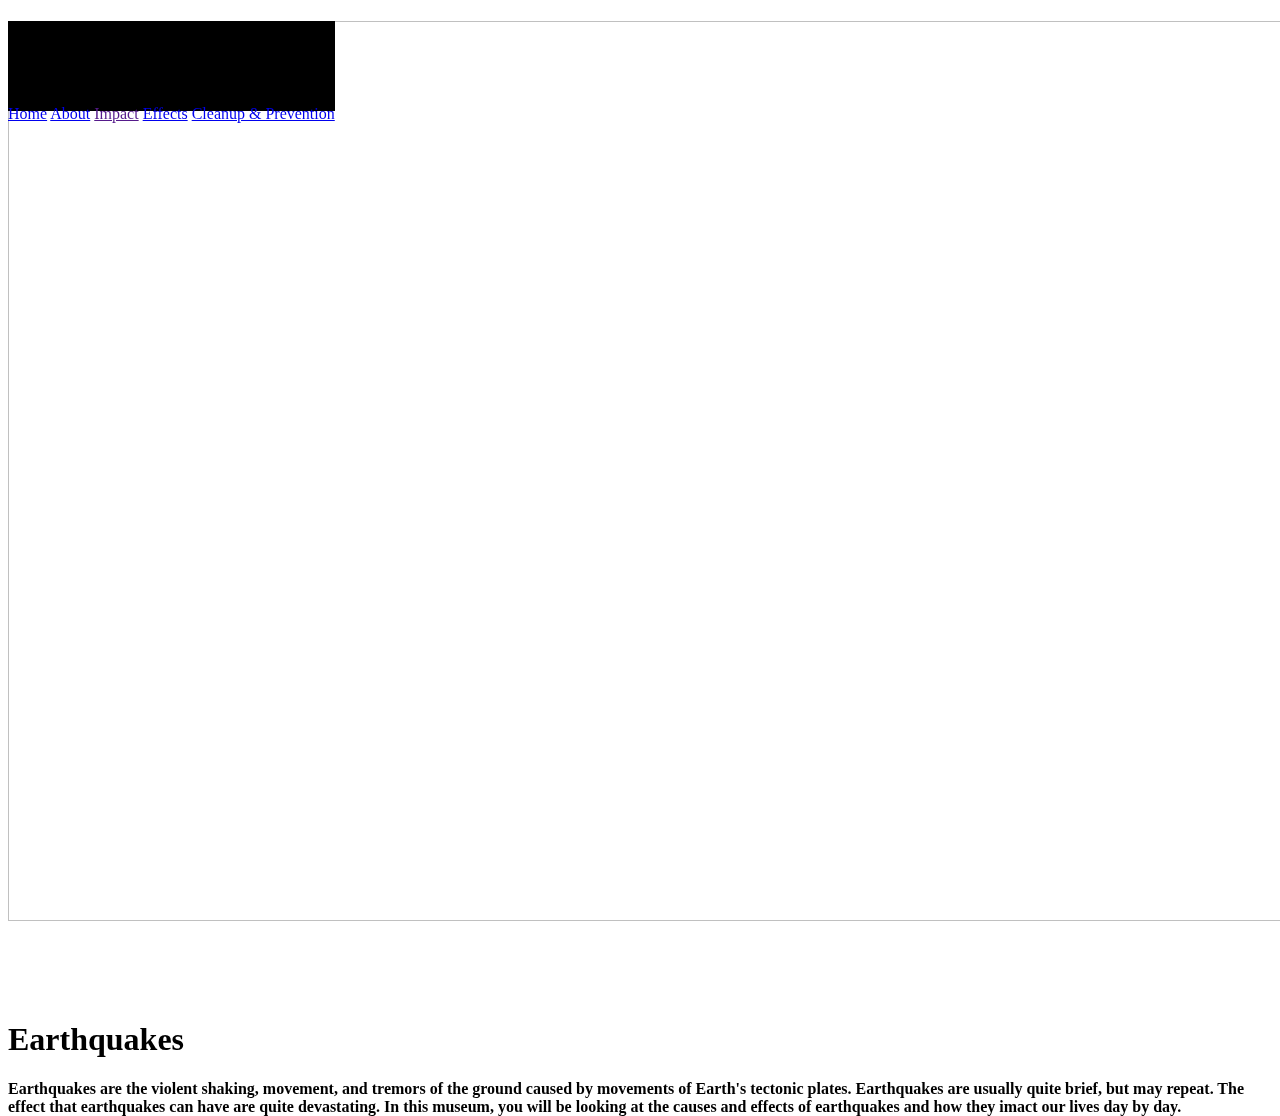
==== index.html @ fa3ee1a7 "d" ====
<!DOCTYPE html>
<html ng-app="myApp" layout="column">
<head>
	<script src="https://ajax.googleapis.com/ajax/libs/angularjs/1.5.8/angular.min.js"></script>
	<script src="https://ajax.googleapis.com/ajax/libs/angularjs/1.5.8/angular-animate.min.js"></script>
	<script src="https://ajax.googleapis.com/ajax/libs/angularjs/1.5.8/angular-aria.min.js"></script>
	<script src="https://ajax.googleapis.com/ajax/libs/angular_material/1.1.0-rc2/angular-material.min.js"></script>
	<script src="myStuff.js"></script>
	<script src="//cdnjs.cloudflare.com/ajax/libs/angular-material-icons/0.7.1/angular-material-icons.min.js"></script> 

<script src="jk-carousel.min.js"></script>

	<link href="jk-carousel.min.css" rel="stylesheet" type="text/css" />
	<link href="https://fonts.googleapis.com/icon?family=Material+Icons"
      rel="stylesheet"/>
	  <link href="https://ajax.googleapis.com/ajax/libs/angular_material/1.1.1/angular-material.min.css" rel="stylesheet">
	  <link href="style4.css" rel="stylesheet"/>
</head>
<body >
<md-toolbar id="dead" class="md-whiteframe-4dp" layout="row">
<h1 class="title">
<span>Earthquake Museum</span>
</h1>
<div class="md-toolbar-tools">

<span flex></span>
<md-button><a href="index.html">Home</a></md-button>
<md-button><a href="about.html">About</a></md-button>
<md-button><a href="">Impact</a></md-button>
<md-button><a href="effects.html">Effects</a></md-button>
<md-button><a href="assessment.html">Cleanup & Prevention</a></md-button>
</div>
</md-toolbar>

<div id="landingContainer">
	<img id="background" src="http://111wallpapers.com/wp-content/uploads/2016/09/Big-Earthquake-Wallpapers.jpg">
</div>

<md-card id="content" class="md-whiteframe-4dp" ng-controller="myController">
<div id="supercontent">
<h1>Earthquakes</h1>
<h4>Earthquakes are the violent shaking, movement, and tremors of the ground caused by movements of Earth's tectonic plates. Earthquakes are usually quite brief, but may repeat. The effect that earthquakes can have are quite devastating. In this museum, you will be looking at the causes and effects of earthquakes and how they imact our lives day by day.</h4>
</div>
</md-card>




</body>
</html>
---- style4.css ----
#content{
	height: 25%;
	width: 35%;
}
#landingContainer img{
	width: 100%;
	height: 100%;
	position:fixed;
}
#content{
	width:100%;
	height: 1000px;
	position:relative;
	top:1000px;
	margin: 0px;
}

#dead {
	position: fixed;
	z-index: 10;
	background-color: black;
	height: 90px;
}
#buttons {
	float: right;
}
.title {
	float: left;
	margin-top: 25px;
	display: inline;
	white-space: nowrap;
}
#content img{
	height: 100px;
	width: 100px;
}
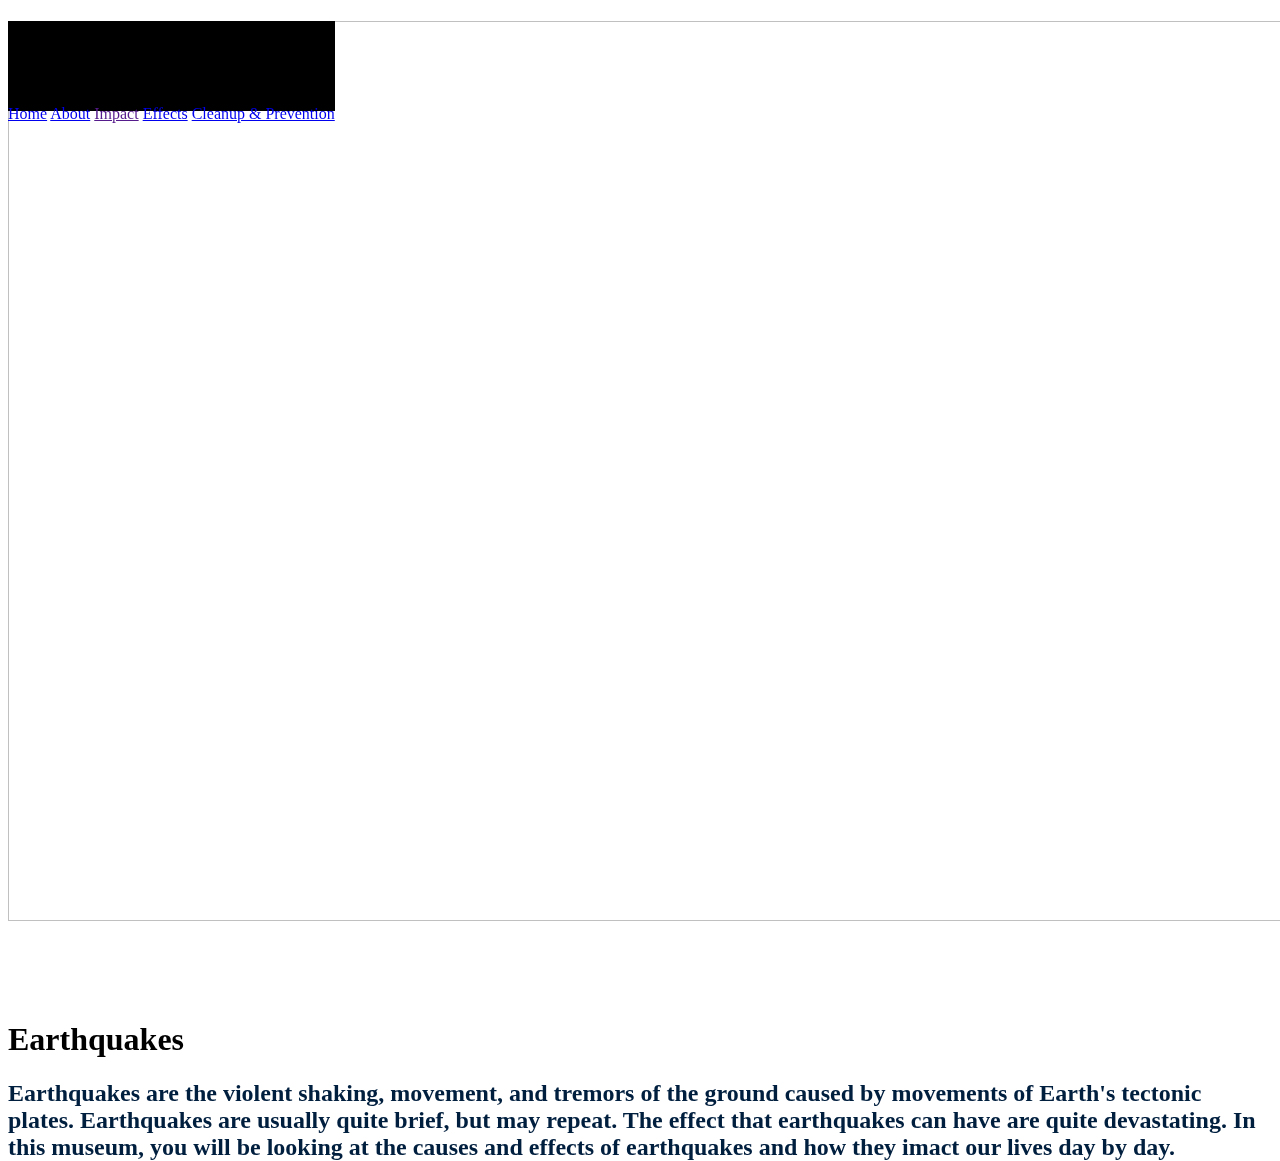
==== commit 76f77ad0: "f" ====
--- a/index.html
+++ b/index.html
@@ -39,7 +39,7 @@
 <md-card id="content" class="md-whiteframe-4dp" ng-controller="myController">
 <div id="supercontent">
 <h1>Earthquakes</h1>
-<h4>Earthquakes are the violent shaking, movement, and tremors of the ground caused by movements of Earth's tectonic plates. Earthquakes are usually quite brief, but may repeat. The effect that earthquakes can have are quite devastating. In this museum, you will be looking at the causes and effects of earthquakes and how they imact our lives day by day.</h4>
+<h2 style="color: #001f3f;">Earthquakes are the violent shaking, movement, and tremors of the ground caused by movements of Earth's tectonic plates. Earthquakes are usually quite brief, but may repeat. The effect that earthquakes can have are quite devastating. In this museum, you will be looking at the causes and effects of earthquakes and how they imact our lives day by day.</h2>
 </div>
 </md-card>
 
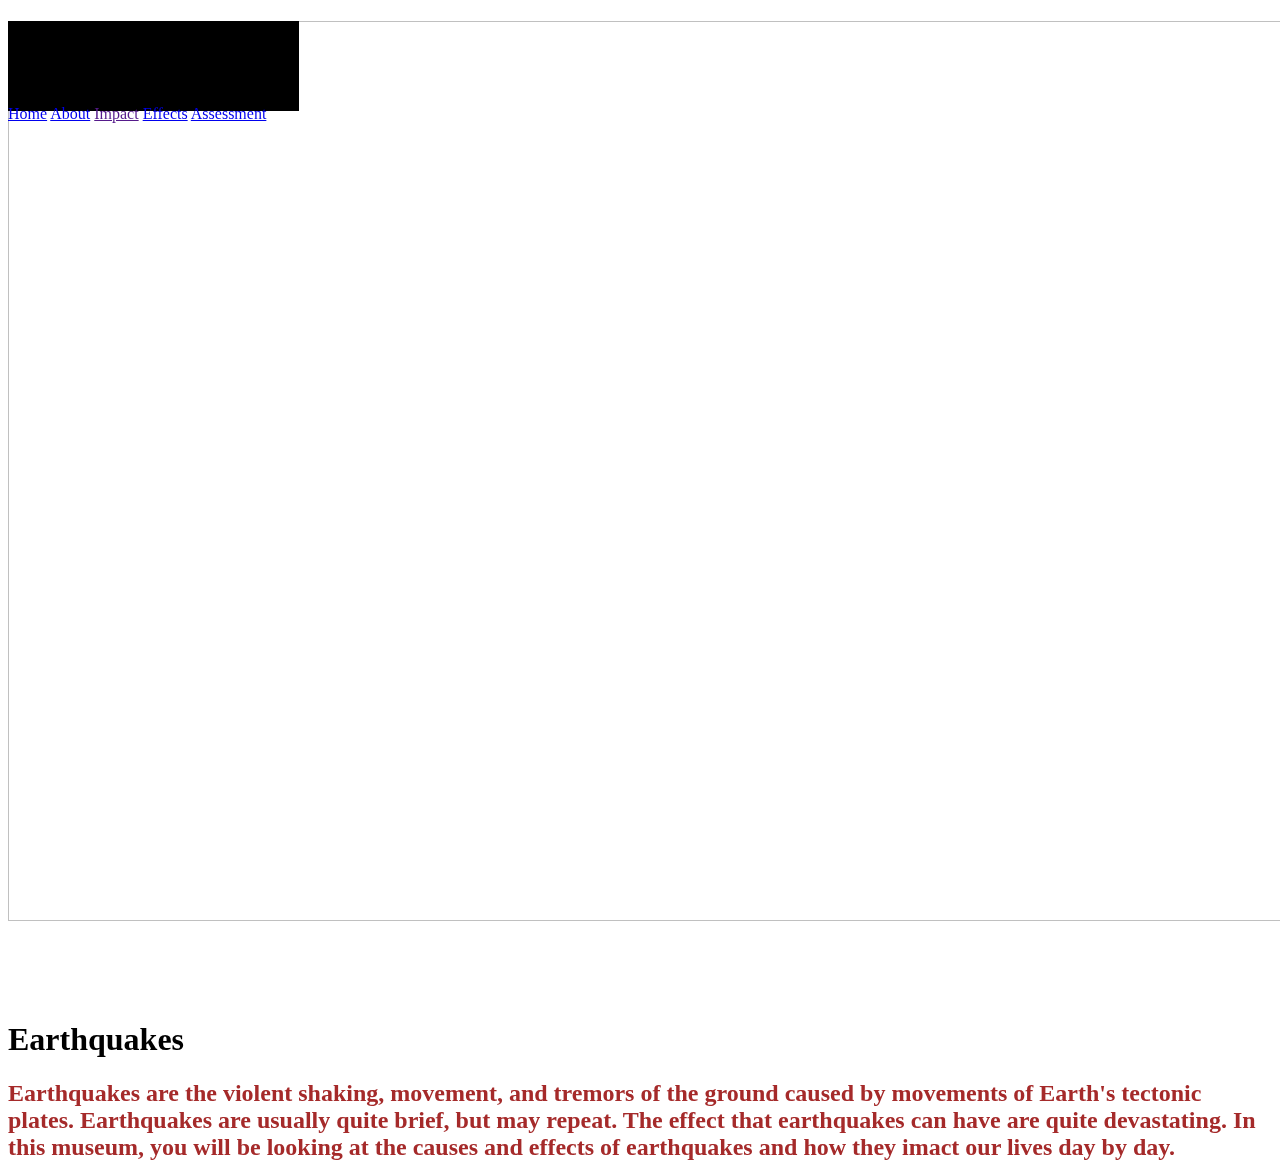
==== commit c9c9ace8: "d" ====
--- a/index.html
+++ b/index.html
@@ -28,18 +28,18 @@
 <md-button><a href="about.html">About</a></md-button>
 <md-button><a href="">Impact</a></md-button>
 <md-button><a href="effects.html">Effects</a></md-button>
-<md-button><a href="assessment.html">Cleanup & Prevention</a></md-button>
+<md-button><a href="assessment.html">Assessment</a></md-button>
 </div>
 </md-toolbar>
 
 <div id="landingContainer">
-	<img id="background" src="http://111wallpapers.com/wp-content/uploads/2016/09/Big-Earthquake-Wallpapers.jpg">
+	<img id="background" src="earthquake.jpg">
 </div>
 
 <md-card id="content" class="md-whiteframe-4dp" ng-controller="myController">
 <div id="supercontent">
 <h1>Earthquakes</h1>
-<h2 style="color: #001f3f;">Earthquakes are the violent shaking, movement, and tremors of the ground caused by movements of Earth's tectonic plates. Earthquakes are usually quite brief, but may repeat. The effect that earthquakes can have are quite devastating. In this museum, you will be looking at the causes and effects of earthquakes and how they imact our lives day by day.</h2>
+<h2 style="color: brown;">Earthquakes are the violent shaking, movement, and tremors of the ground caused by movements of Earth's tectonic plates. Earthquakes are usually quite brief, but may repeat. The effect that earthquakes can have are quite devastating. In this museum, you will be looking at the causes and effects of earthquakes and how they imact our lives day by day.</h2>
 </div>
 </md-card>
 
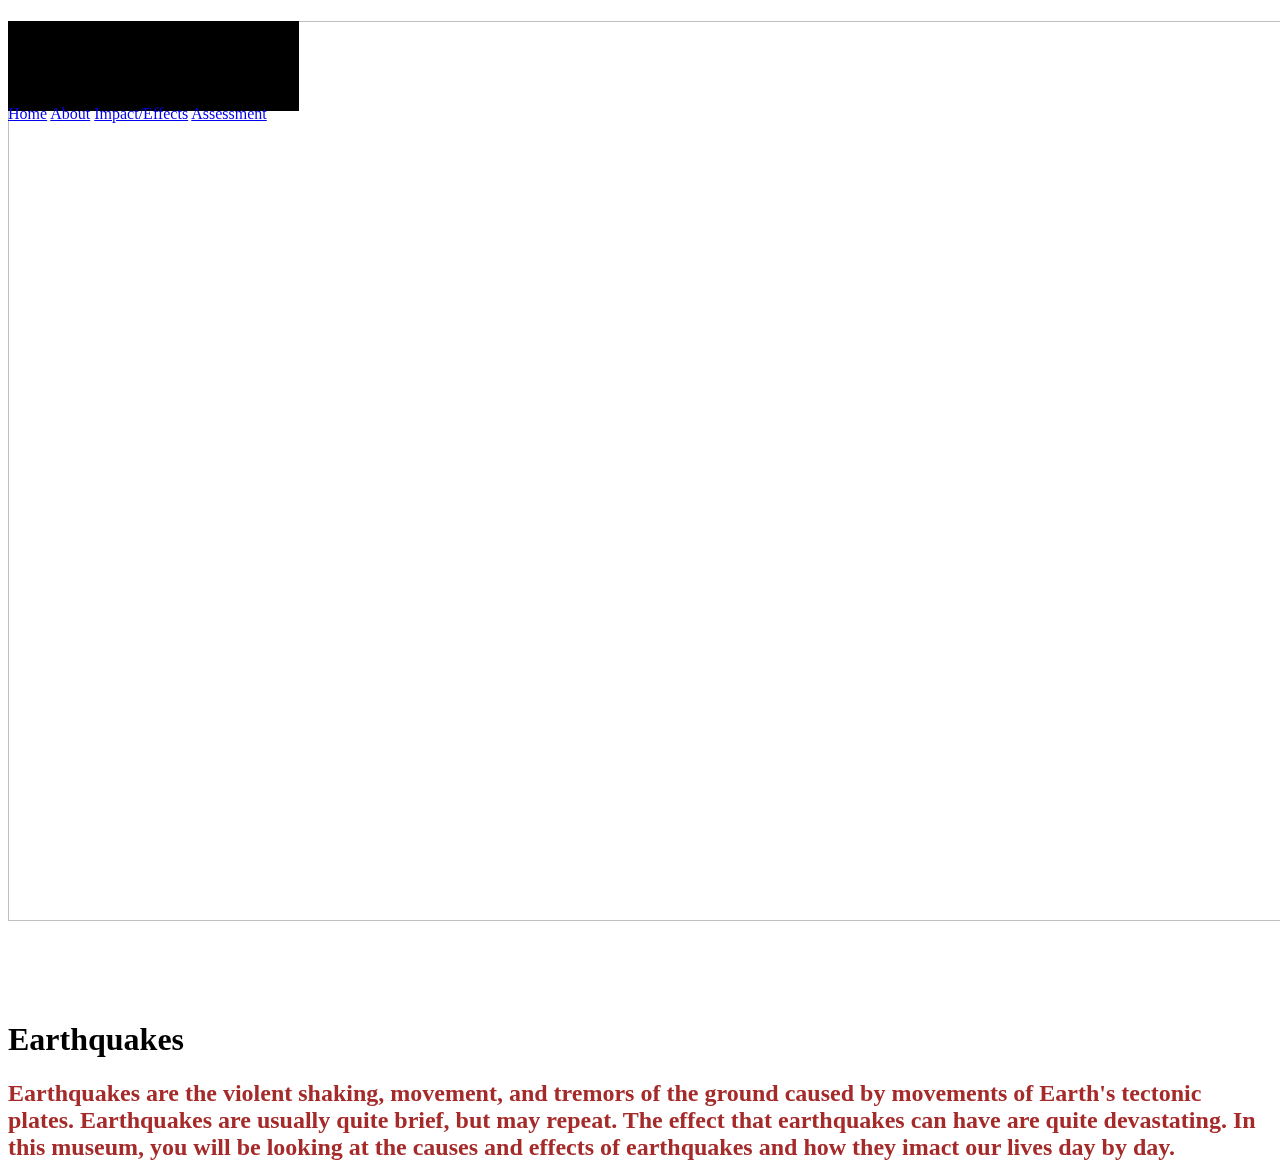
==== commit dab620b4: "Merge branch 'master' of https://github.com/MichaelSu777/earthquake-museum.github.io" ====
--- a/index.html
+++ b/index.html
@@ -26,8 +26,7 @@
 <span flex></span>
 <md-button><a href="index.html">Home</a></md-button>
 <md-button><a href="about.html">About</a></md-button>
-<md-button><a href="">Impact</a></md-button>
-<md-button><a href="effects.html">Effects</a></md-button>
+<md-button><a href="effects.html">Impact/Effects</a></md-button>
 <md-button><a href="assessment.html">Assessment</a></md-button>
 </div>
 </md-toolbar>
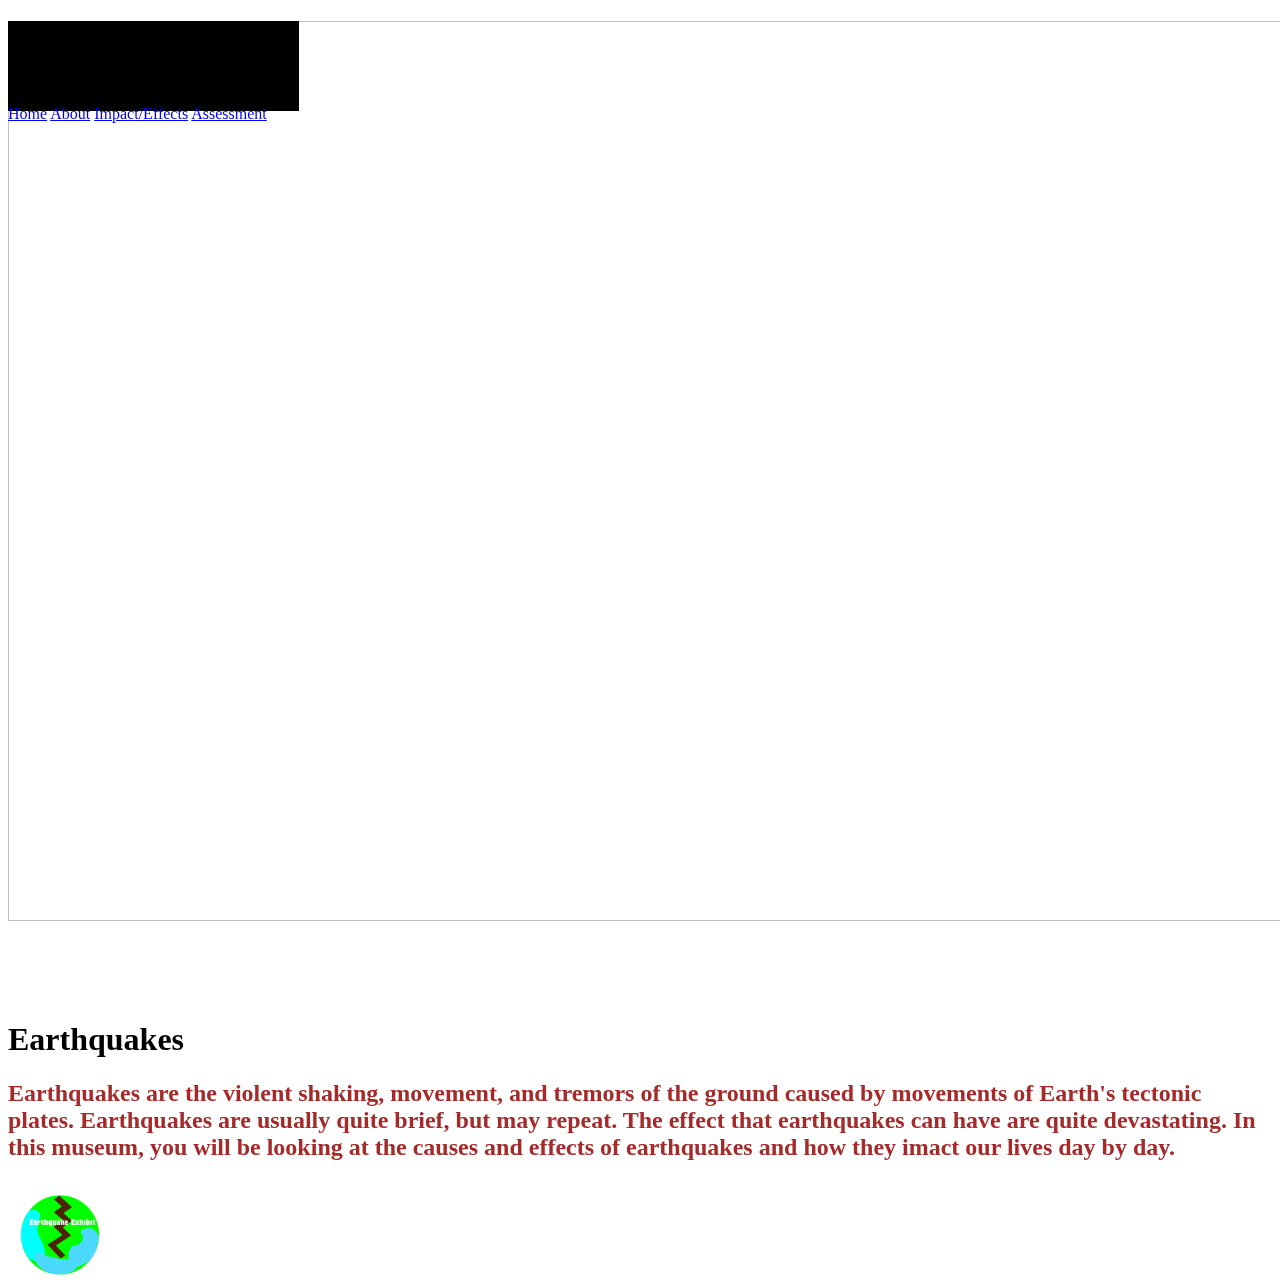
==== commit c780ad72: "Update index.html" ====
--- a/index.html
+++ b/index.html
@@ -39,6 +39,7 @@
 <div id="supercontent">
 <h1>Earthquakes</h1>
 <h2 style="color: brown;">Earthquakes are the violent shaking, movement, and tremors of the ground caused by movements of Earth's tectonic plates. Earthquakes are usually quite brief, but may repeat. The effect that earthquakes can have are quite devastating. In this museum, you will be looking at the causes and effects of earthquakes and how they imact our lives day by day.</h2>
+<img src="logo.jpg" />
 </div>
 </md-card>
 
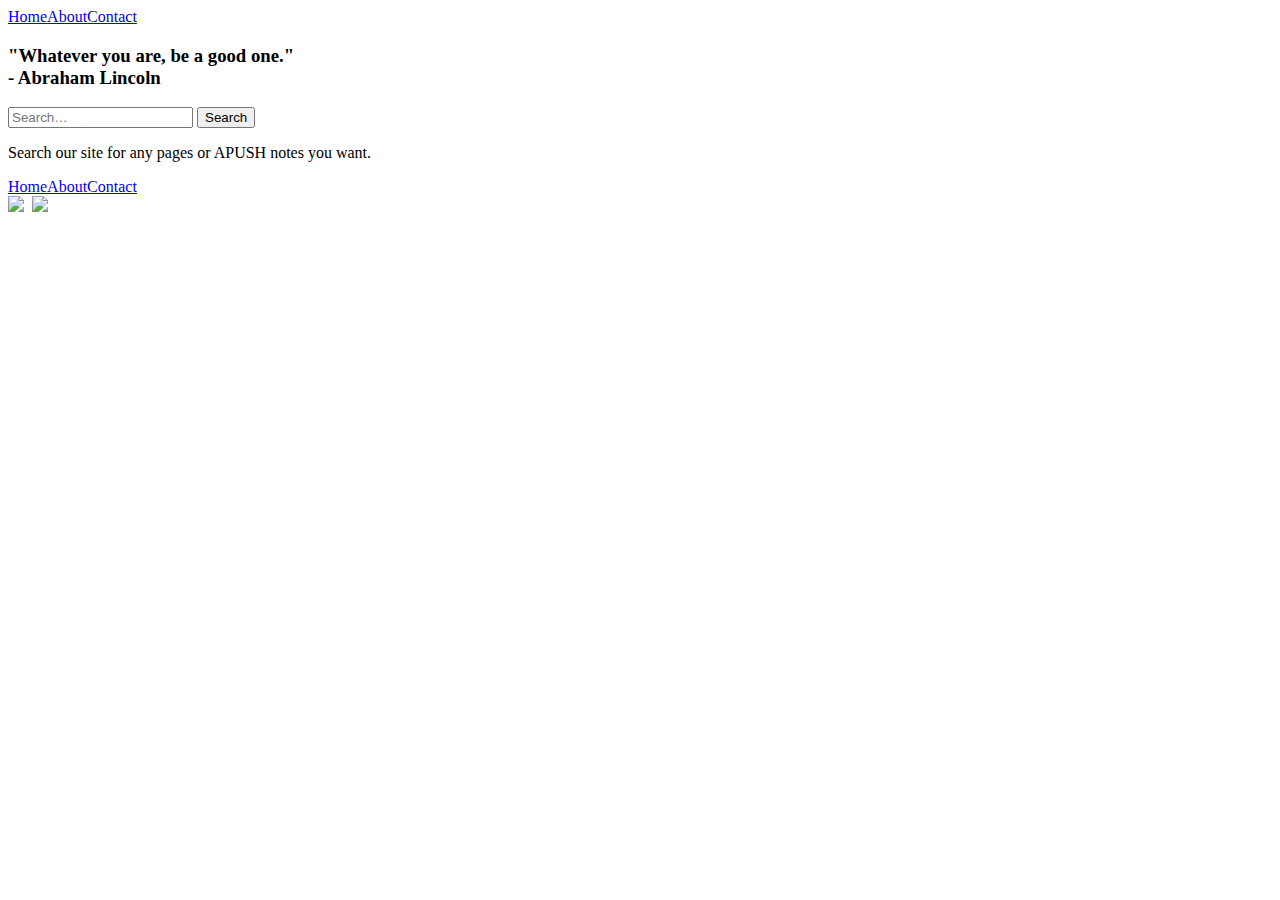
==== commit d1a0cb53: "Update index.html" ====
--- a/index.html
+++ b/index.html
@@ -1,50 +1,73 @@
 <!DOCTYPE html>
-<html ng-app="myApp" layout="column">
+<!-- saved from url=(0030)http://blog-b259e9.webflow.io/ -->
+<html data-wf-domain="blog-b259e9.webflow.io" data-wf-page="5a2f159493744200018668c3" data-wf-site="5a2f159493744200018668c2" data-wf-status="1" class="w-mod-js w-mod-touch wf-roboto-n4-active wf-roboto-n5-active wf-roboto-i7-active wf-active">
+
 <head>
-	<script src="https://ajax.googleapis.com/ajax/libs/angularjs/1.5.8/angular.min.js"></script>
-	<script src="https://ajax.googleapis.com/ajax/libs/angularjs/1.5.8/angular-animate.min.js"></script>
-	<script src="https://ajax.googleapis.com/ajax/libs/angularjs/1.5.8/angular-aria.min.js"></script>
-	<script src="https://ajax.googleapis.com/ajax/libs/angular_material/1.1.0-rc2/angular-material.min.js"></script>
-	<script src="myStuff.js"></script>
-	<script src="//cdnjs.cloudflare.com/ajax/libs/angular-material-icons/0.7.1/angular-material-icons.min.js"></script> 
+    <meta http-equiv="Content-Type" content="text/html; charset=UTF-8">
+    <title>Apush and AP notes</title>
+    <meta content="width=device-width, initial-scale=1" name="viewport">
+    <meta content="Webflow" name="generator">
+    <link href="./blog_files/blog-b259e9.webflow.b8ab66304.css" rel="stylesheet" type="text/css">
+    <script src="./blog_files/webfont.js.download" type="text/javascript"></script>
+    <link rel="stylesheet" href="./blog_files/css">
+    <script type="text/javascript">
+        WebFont.load({
+            google: {
+                families: ["Roboto:regular,500,700italic"]
+            }
+        });
+    </script>
+    <!--[if lt IE 9]><script src="https://cdnjs.cloudflare.com/ajax/libs/html5shiv/3.7.3/html5shiv.min.js" type="text/javascript"></script><![endif]-->
+    <script type="text/javascript">
+        ! function(o, c) {
+            var n = c.documentElement,
+                t = " w-mod-";
+            n.className += t + "js", ("ontouchstart" in o || o.DocumentTouch && c instanceof DocumentTouch) && (n.className += t + "touch")
+        }(window, document);
+    </script>
+    <link href="https://daks2k3a4ib2z.cloudfront.net/img/favicon.ico" rel="shortcut icon" type="image/x-icon">
+    <link href="https://daks2k3a4ib2z.cloudfront.net/img/webclip.png" rel="apple-touch-icon">
+</head>
 
-<script src="jk-carousel.min.js"></script>
+<body class="body">
+    <div class="flx-parent">
+        <div data-collapse="medium" data-animation="default" data-duration="400" class="nav w-nav">
+            <div class="w-container">
+                <a href="http://blog-b259e9.webflow.io/#" class="w-nav-brand"></a>
+                <nav role="navigation" class="nav-menu w-nav-menu"><a href="http://blog-b259e9.webflow.io/#" class="nav-lnk w-nav-link" style="max-width: 940px;">Home</a><a href="http://blog-b259e9.webflow.io/#" class="nav-lnk w-nav-link" style="max-width: 940px;">About</a><a href="http://blog-b259e9.webflow.io/#" class="nav-lnk w-nav-link" style="max-width: 940px;">Contact</a></nav>
+                <div class="w-nav-button">
+                    <div class="w-icon-nav-menu"></div>
+                </div>
+            </div>
+            <div class="w-nav-overlay" data-wf-ignore=""></div>
+        </div>
+        <div class="mid-sect">
+            <div class="sidebar">
+                <h3 class="heading">"Whatever you are, be a good one."<br>- Abraham Lincoln</h3></div>
+            <div class="main-cont"></div>
+            <div class="sidebar">
+                <form action="http://blog-b259e9.webflow.io/search" class="w-form">
+                    <input type="search" class="w-input" maxlength="256" name="query" placeholder="Search…" id="search" required="">
+                    <input type="submit" value="Search" class="w-button">
+                </form>
+                <p>Search our site for any pages or APUSH notes you want.</p>
+            </div>
+        </div>
+        <div data-collapse="medium" data-animation="default" data-duration="400" class="nav footer w-nav">
+            <div class="w-container">
+                <a href="http://blog-b259e9.webflow.io/#" class="w-nav-brand"></a>
+                <nav role="navigation" class="w-nav-menu"><a href="http://blog-b259e9.webflow.io/#" class="w-nav-link" style="max-width: 940px;">Home</a><a href="http://blog-b259e9.webflow.io/#" class="w-nav-link" style="max-width: 940px;">About</a><a href="http://blog-b259e9.webflow.io/#" class="w-nav-link" style="max-width: 940px;">Contact</a></nav>
+                <div class="w-nav-button">
+                    <div class="w-icon-nav-menu"></div>
+                </div>
+            </div>
+            <div class="w-nav-overlay" data-wf-ignore=""></div>
+        </div>
+    </div>
+    <script src="./blog_files/jquery.min.js.download" type="text/javascript"></script>
+    <script src="./blog_files/webflow.29b1a5dcf.js.download" type="text/javascript"></script>
+    <!--[if lte IE 9]><script src="//cdnjs.cloudflare.com/ajax/libs/placeholders/3.0.2/placeholders.min.js"></script><![endif]-->
+    <a class="w-webflow-badge" href="https://webflow.com/?utm_campaign=brandjs"><img src="./blog_files/webflow-badge-icon.60efbf6ec9.svg" style="margin-right: 8px; width: 16px;"><img src="./blog_files/webflow-badge-text.6faa6a38cd.svg"></a>
+</body>
 
-	<link href="jk-carousel.min.css" rel="stylesheet" type="text/css" />
-	<link href="https://fonts.googleapis.com/icon?family=Material+Icons"
-      rel="stylesheet"/>
-	  <link href="https://ajax.googleapis.com/ajax/libs/angular_material/1.1.1/angular-material.min.css" rel="stylesheet">
-	  <link href="style4.css" rel="stylesheet"/>
-</head>
-<body >
-<md-toolbar id="dead" class="md-whiteframe-4dp" layout="row">
-<h1 class="title">
-<span>Earthquake Museum</span>
-</h1>
-<div class="md-toolbar-tools">
-
-<span flex></span>
-<md-button><a href="index.html">Home</a></md-button>
-<md-button><a href="about.html">About</a></md-button>
-<md-button><a href="effects.html">Impact/Effects</a></md-button>
-<md-button><a href="assessment.html">Assessment</a></md-button>
-</div>
-</md-toolbar>
-
-<div id="landingContainer">
-	<img id="background" src="earthquake.jpg">
-</div>
-
-<md-card id="content" class="md-whiteframe-4dp" ng-controller="myController">
-<div id="supercontent">
-<h1>Earthquakes</h1>
-<h2 style="color: brown;">Earthquakes are the violent shaking, movement, and tremors of the ground caused by movements of Earth's tectonic plates. Earthquakes are usually quite brief, but may repeat. The effect that earthquakes can have are quite devastating. In this museum, you will be looking at the causes and effects of earthquakes and how they imact our lives day by day.</h2>
-<img src="logo.jpg" />
-</div>
-</md-card>
-
-
-
-
-</body>
 </html>
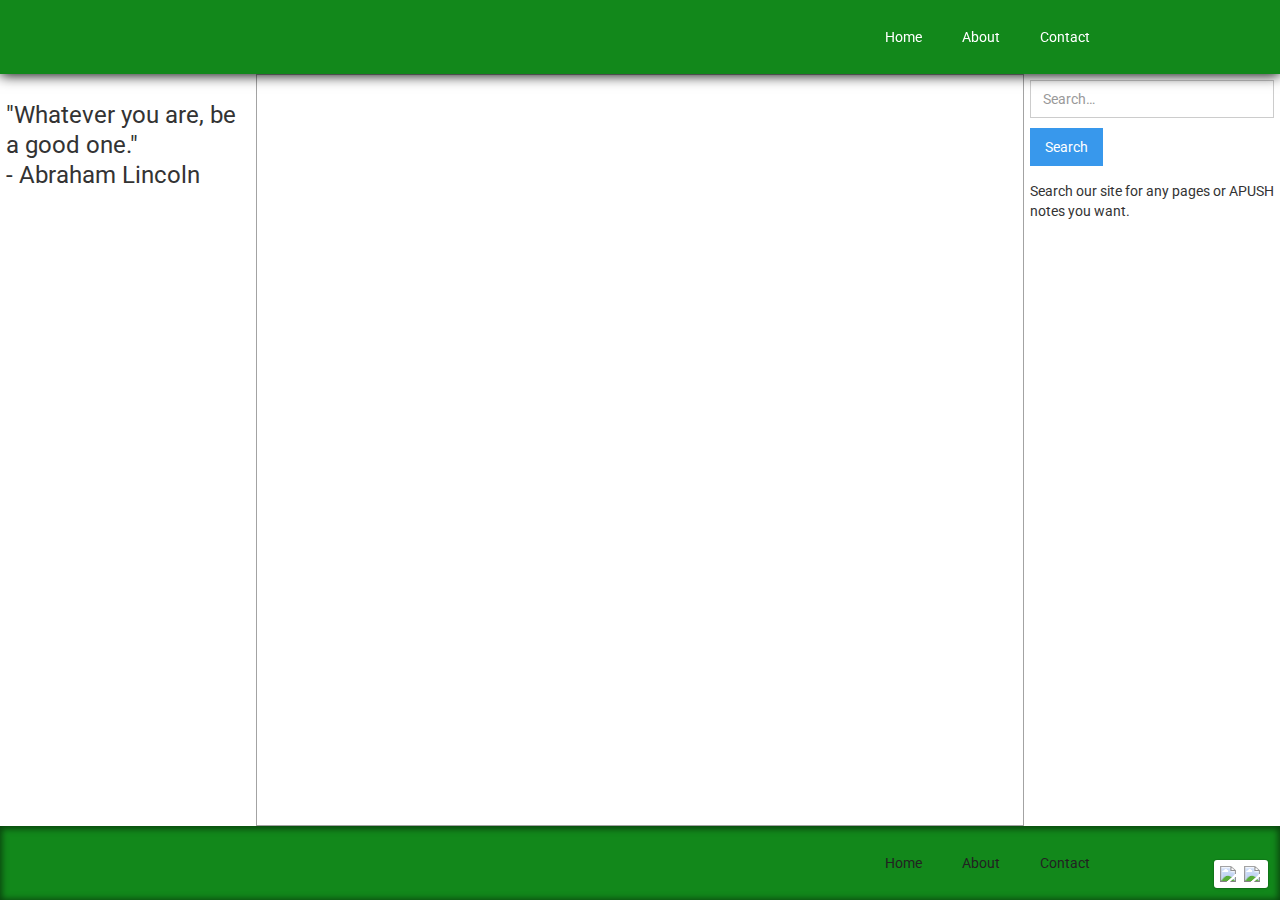
==== commit 601884cf: "Update index.html" ====
--- a/index.html
+++ b/index.html
@@ -44,7 +44,9 @@
         <div class="mid-sect">
             <div class="sidebar">
                 <h3 class="heading">"Whatever you are, be a good one."<br>- Abraham Lincoln</h3></div>
-            <div class="main-cont"></div>
+            <div class="main-cont">
+                <iframe width="100%" height="100%" frameborder="0" src="http://www.apnotes.net/ap-13e.html"></iframe>
+            </div>
             <div class="sidebar">
                 <form action="http://blog-b259e9.webflow.io/search" class="w-form">
                     <input type="search" class="w-input" maxlength="256" name="query" placeholder="Search…" id="search" required="">
--- a/blog_files/blog-b259e9.webflow.b8ab66304.css
+++ b/blog_files/blog-b259e9.webflow.b8ab66304.css
@@ -0,0 +1,386 @@
+/* Generated on: Wed Dec 13 2017 02:27:15 GMT+0000 (UTC) */
+/* ==========================================================================
+   normalize.css v3.0.3 | MIT License | github.com/necolas/normalize.css 
+   ========================================================================== */
+/*! normalize.css v3.0.3 | MIT License | github.com/necolas/normalize.css */html{font-family:sans-serif;-ms-text-size-adjust:100%;-webkit-text-size-adjust:100%}body{margin:0}article,aside,details,figcaption,figure,footer,header,hgroup,main,menu,nav,section,summary{display:block}audio,canvas,progress,video{display:inline-block;vertical-align:baseline}audio:not([controls]){display:none;height:0}[hidden],template{display:none}a{background-color:transparent}a:active,a:hover{outline:0}abbr[title]{border-bottom:1px dotted}b,strong{font-weight:bold}dfn{font-style:italic}h1{font-size:2em;margin:.67em 0}mark{background:#ff0;color:#000}small{font-size:80%}sub,sup{font-size:75%;line-height:0;position:relative;vertical-align:baseline}sup{top:-0.5em}sub{bottom:-0.25em}img{border:0}svg:not(:root){overflow:hidden}figure{margin:1em 40px}hr{box-sizing:content-box;height:0}pre{overflow:auto}code,kbd,pre,samp{font-family:monospace,monospace;font-size:1em}button,input,optgroup,select,textarea{color:inherit;font:inherit;margin:0}button{overflow:visible}button,select{text-transform:none}button,html input[type="button"],input[type="reset"]{-webkit-appearance:button;cursor:pointer}button[disabled],html input[disabled]{cursor:default}button::-moz-focus-inner,input::-moz-focus-inner{border:0;padding:0}input{line-height:normal}input[type="checkbox"],input[type="radio"]{box-sizing:border-box;padding:0}input[type="number"]::-webkit-inner-spin-button,input[type="number"]::-webkit-outer-spin-button{height:auto}input[type="search"]{-webkit-appearance:none}input[type="search"]::-webkit-search-cancel-button,input[type="search"]::-webkit-search-decoration{-webkit-appearance:none}fieldset{border:1px solid #c0c0c0;margin:0 2px;padding:.35em .625em .75em}legend{border:0;padding:0}textarea{overflow:auto}optgroup{font-weight:bold}table{border-collapse:collapse;border-spacing:0}td,th{padding:0}
+
+/* ==========================================================================
+   Start of base Webflow CSS - If you're looking for some ultra-clean CSS, skip the boilerplate and see the unminified code below.
+   ========================================================================== */
+@font-face{font-family:'webflow-icons';src:url([data-uri]) format('truetype'),url([data-uri]) format('woff');font-weight:normal;font-style:normal}[class^="w-icon-"],[class*=" w-icon-"]{font-family:'webflow-icons';speak:none;font-style:normal;font-weight:normal;font-variant:normal;text-transform:none;line-height:1;-webkit-font-smoothing:antialiased;-moz-osx-font-smoothing:grayscale}.w-icon-slider-right:before{content:"\e600"}.w-icon-slider-left:before{content:"\e601"}.w-icon-nav-menu:before{content:"\e602"}.w-icon-arrow-down:before,.w-icon-dropdown-toggle:before{content:"\e603"}*{-webkit-box-sizing:border-box;-moz-box-sizing:border-box;box-sizing:border-box}html{height:100%}body{margin:0;min-height:100%;background-color:#fff;font-family:Arial,sans-serif;font-size:14px;line-height:20px;color:#333}img{max-width:100%;vertical-align:middle;display:inline-block}html.w-mod-touch *{background-attachment:scroll !important}.w-block{display:block}.w-inline-block{max-width:100%;display:inline-block}.w-clearfix:before,.w-clearfix:after{content:" ";display:table}.w-clearfix:after{clear:both}.w-hidden{display:none}.w-button{display:inline-block;padding:9px 15px;background-color:#3898EC;color:white;border:0;line-height:inherit;text-decoration:none;cursor:pointer;border-radius:0}input.w-button{-webkit-appearance:button}html[data-w-dynpage] [data-w-cloak]{color:transparent !important}.w-webflow-badge,.w-webflow-badge *{position:static;left:auto;top:auto;right:auto;bottom:auto;z-index:auto;display:block;visibility:visible;overflow:visible;overflow-x:visible;overflow-y:visible;box-sizing:border-box;width:auto;height:auto;max-height:none;max-width:none;min-height:0;min-width:0;margin:0;padding:0;float:none;clear:none;border:0 none transparent;border-radius:0;background:none;background-image:none;background-position:0 0;background-size:auto auto;background-repeat:repeat;background-origin:padding-box;background-clip:border-box;background-attachment:scroll;background-color:transparent;box-shadow:none;opacity:1;transform:none;transition:none;direction:ltr;font-family:inherit;font-weight:inherit;color:inherit;font-size:inherit;line-height:inherit;font-style:inherit;font-variant:inherit;text-align:inherit;letter-spacing:inherit;text-decoration:inherit;text-indent:0;text-transform:inherit;list-style-type:disc;text-shadow:none;font-smoothing:auto;vertical-align:baseline;cursor:inherit;white-space:inherit;word-break:normal;word-spacing:normal;word-wrap:normal}.w-webflow-badge{position:fixed !important;display:inline-block !important;visibility:visible !important;z-index:2147483647 !important;top:auto !important;right:12px !important;bottom:12px !important;left:auto !important;color:#AAADB0 !important;background-color:#fff !important;border-radius:3px !important;padding:6px 8px 6px 6px !important;font-size:12px !important;opacity:1 !important;line-height:14px !important;text-decoration:none !important;transform:none !important;margin:0 !important;width:auto !important;height:auto !important;overflow:visible !important;white-space:nowrap;box-shadow:0 0 0 1px rgba(0,0,0,0.1),0 1px 3px rgba(0,0,0,0.1)}.w-webflow-badge>img{display:inline-block !important;visibility:visible !important;opacity:1 !important;vertical-align:middle !important}h1,h2,h3,h4,h5,h6{font-weight:bold;margin-bottom:10px}h1{font-size:38px;line-height:44px;margin-top:20px}h2{font-size:32px;line-height:36px;margin-top:20px}h3{font-size:24px;line-height:30px;margin-top:20px}h4{font-size:18px;line-height:24px;margin-top:10px}h5{font-size:14px;line-height:20px;margin-top:10px}h6{font-size:12px;line-height:18px;margin-top:10px}p{margin-top:0;margin-bottom:10px}blockquote{margin:0 0 10px 0;padding:10px 20px;border-left:5px solid #E2E2E2;font-size:18px;line-height:22px}figure{margin:0;margin-bottom:10px}figcaption{margin-top:5px;text-align:center}ul,ol{margin-top:0;margin-bottom:10px;padding-left:40px}.w-list-unstyled{padding-left:0;list-style:none}.w-embed:before,.w-embed:after{content:" ";display:table}.w-embed:after{clear:both}.w-video{width:100%;position:relative;padding:0}.w-video iframe,.w-video object,.w-video embed{position:absolute;top:0;left:0;width:100%;height:100%}fieldset{padding:0;margin:0;border:0}button,html input[type="button"],input[type="reset"]{border:0;cursor:pointer;-webkit-appearance:button}.w-form{margin:0 0 15px}.w-form-done{display:none;padding:20px;text-align:center;background-color:#dddddd}.w-form-fail{display:none;margin-top:10px;padding:10px;background-color:#ffdede}label{display:block;margin-bottom:5px;font-weight:bold}.w-input,.w-select{display:block;width:100%;height:38px;padding:8px 12px;margin-bottom:10px;font-size:14px;line-height:1.42857143;color:#333333;vertical-align:middle;background-color:#ffffff;border:1px solid #cccccc}.w-input:-moz-placeholder,.w-select:-moz-placeholder{color:#999}.w-input::-moz-placeholder,.w-select::-moz-placeholder{color:#999;opacity:1}.w-input:-ms-input-placeholder,.w-select:-ms-input-placeholder{color:#999}.w-input::-webkit-input-placeholder,.w-select::-webkit-input-placeholder{color:#999}.w-input:focus,.w-select:focus{border-color:#3898EC;outline:0}.w-input[disabled],.w-select[disabled],.w-input[readonly],.w-select[readonly],fieldset[disabled] .w-input,fieldset[disabled] .w-select{cursor:not-allowed;background-color:#eeeeee}textarea.w-input,textarea.w-select{height:auto}.w-select{background-image:-webkit-linear-gradient(white 0, #f3f3f3 100%);background-image:linear-gradient(white 0, #f3f3f3 100%)}.w-select[multiple]{height:auto}.w-form-label{display:inline-block;cursor:pointer;font-weight:normal;margin-bottom:0}.w-checkbox,.w-radio{display:block;margin-bottom:5px;padding-left:20px}.w-checkbox:before,.w-radio:before,.w-checkbox:after,.w-radio:after{content:" ";display:table}.w-checkbox:after,.w-radio:after{clear:both}.w-checkbox-input,.w-radio-input{margin:4px 0 0;margin-top:1px \9;line-height:normal;float:left;margin-left:-20px}.w-radio-input{margin-top:3px}.w-container{margin-left:auto;margin-right:auto;max-width:940px}.w-container:before,.w-container:after{content:" ";display:table}.w-container:after{clear:both}.w-container .w-row{margin-left:-10px;margin-right:-10px}.w-row:before,.w-row:after{content:" ";display:table}.w-row:after{clear:both}.w-row .w-row{margin-left:0;margin-right:0}.w-col{position:relative;float:left;width:100%;min-height:1px;padding-left:10px;padding-right:10px}.w-col .w-col{padding-left:0;padding-right:0}.w-col-1{width:8.33333333%}.w-col-2{width:16.66666667%}.w-col-3{width:25%}.w-col-4{width:33.33333333%}.w-col-5{width:41.66666667%}.w-col-6{width:50%}.w-col-7{width:58.33333333%}.w-col-8{width:66.66666667%}.w-col-9{width:75%}.w-col-10{width:83.33333333%}.w-col-11{width:91.66666667%}.w-col-12{width:100%}.w-hidden-main{display:none !important}@media screen and (max-width:991px){.w-container{max-width:728px}.w-hidden-main{display:inherit !important}.w-hidden-medium{display:none !important}.w-col-medium-1{width:8.33333333%}.w-col-medium-2{width:16.66666667%}.w-col-medium-3{width:25%}.w-col-medium-4{width:33.33333333%}.w-col-medium-5{width:41.66666667%}.w-col-medium-6{width:50%}.w-col-medium-7{width:58.33333333%}.w-col-medium-8{width:66.66666667%}.w-col-medium-9{width:75%}.w-col-medium-10{width:83.33333333%}.w-col-medium-11{width:91.66666667%}.w-col-medium-12{width:100%}.w-col-stack{width:100%;left:auto;right:auto}}@media screen and (max-width:767px){.w-hidden-main{display:inherit !important}.w-hidden-medium{display:inherit !important}.w-hidden-small{display:none !important}.w-row,.w-container .w-row{margin-left:0;margin-right:0}.w-col{width:100%;left:auto;right:auto}.w-col-small-1{width:8.33333333%}.w-col-small-2{width:16.66666667%}.w-col-small-3{width:25%}.w-col-small-4{width:33.33333333%}.w-col-small-5{width:41.66666667%}.w-col-small-6{width:50%}.w-col-small-7{width:58.33333333%}.w-col-small-8{width:66.66666667%}.w-col-small-9{width:75%}.w-col-small-10{width:83.33333333%}.w-col-small-11{width:91.66666667%}.w-col-small-12{width:100%}}@media screen and (max-width:479px){.w-container{max-width:none}.w-hidden-main{display:inherit !important}.w-hidden-medium{display:inherit !important}.w-hidden-small{display:inherit !important}.w-hidden-tiny{display:none !important}.w-col{width:100%}.w-col-tiny-1{width:8.33333333%}.w-col-tiny-2{width:16.66666667%}.w-col-tiny-3{width:25%}.w-col-tiny-4{width:33.33333333%}.w-col-tiny-5{width:41.66666667%}.w-col-tiny-6{width:50%}.w-col-tiny-7{width:58.33333333%}.w-col-tiny-8{width:66.66666667%}.w-col-tiny-9{width:75%}.w-col-tiny-10{width:83.33333333%}.w-col-tiny-11{width:91.66666667%}.w-col-tiny-12{width:100%}}.w-widget{position:relative}.w-widget-map{width:100%;height:400px}.w-widget-map label{width:auto;display:inline}.w-widget-map img{max-width:inherit}.w-widget-map .gm-style-iw{width:90% !important;height:auto !important;top:7px !important;left:6% !important;display:inline;text-align:center;overflow:hidden}.w-widget-map .gm-style-iw+div{display:none}.w-widget-twitter{overflow:hidden}.w-widget-twitter-count-shim{display:inline-block;vertical-align:top;position:relative;width:28px;height:20px;text-align:center;background:white;border:#758696 solid 1px;border-radius:3px}.w-widget-twitter-count-shim *{pointer-events:none;-webkit-user-select:none;-moz-user-select:none;-ms-user-select:none;user-select:none}.w-widget-twitter-count-shim .w-widget-twitter-count-inner{position:relative;font-size:15px;line-height:12px;text-align:center;color:#999;font-family:serif}.w-widget-twitter-count-shim .w-widget-twitter-count-clear{position:relative;display:block}.w-widget-twitter-count-shim.w--large{width:36px;height:28px;margin-left:7px}.w-widget-twitter-count-shim.w--large .w-widget-twitter-count-inner{font-size:18px;line-height:18px}.w-widget-twitter-count-shim:not(.w--vertical){margin-left:5px;margin-right:8px}.w-widget-twitter-count-shim:not(.w--vertical).w--large{margin-left:6px}.w-widget-twitter-count-shim:not(.w--vertical):before,.w-widget-twitter-count-shim:not(.w--vertical):after{top:50%;left:0;border:solid transparent;content:" ";height:0;width:0;position:absolute;pointer-events:none}.w-widget-twitter-count-shim:not(.w--vertical):before{border-color:rgba(117,134,150,0);border-right-color:#5d6c7b;border-width:4px;margin-left:-9px;margin-top:-4px}.w-widget-twitter-count-shim:not(.w--vertical).w--large:before{border-width:5px;margin-left:-10px;margin-top:-5px}.w-widget-twitter-count-shim:not(.w--vertical):after{border-color:rgba(255,255,255,0);border-right-color:white;border-width:4px;margin-left:-8px;margin-top:-4px}.w-widget-twitter-count-shim:not(.w--vertical).w--large:after{border-width:5px;margin-left:-9px;margin-top:-5px}.w-widget-twitter-count-shim.w--vertical{width:61px;height:33px;margin-bottom:8px}.w-widget-twitter-count-shim.w--vertical:before,.w-widget-twitter-count-shim.w--vertical:after{top:100%;left:50%;border:solid transparent;content:" ";height:0;width:0;position:absolute;pointer-events:none}.w-widget-twitter-count-shim.w--vertical:before{border-color:rgba(117,134,150,0);border-top-color:#5d6c7b;border-width:5px;margin-left:-5px}.w-widget-twitter-count-shim.w--vertical:after{border-color:rgba(255,255,255,0);border-top-color:white;border-width:4px;margin-left:-4px}.w-widget-twitter-count-shim.w--vertical .w-widget-twitter-count-inner{font-size:18px;line-height:22px}.w-widget-twitter-count-shim.w--vertical.w--large{width:76px}.w-widget-gplus{overflow:hidden}.w-background-video{position:relative;overflow:hidden;height:500px;color:white}.w-background-video>video{background-size:cover;background-position:50% 50%;position:absolute;right:-100%;bottom:-100%;top:-100%;left:-100%;margin:auto;min-width:100%;min-height:100%;z-index:-100}.w-slider{position:relative;height:300px;text-align:center;background:#dddddd;clear:both;-webkit-tap-highlight-color:rgba(0,0,0,0);tap-highlight-color:rgba(0,0,0,0)}.w-slider-mask{position:relative;display:block;overflow:hidden;z-index:1;left:0;right:0;height:100%;white-space:nowrap}.w-slide{position:relative;display:inline-block;vertical-align:top;width:100%;height:100%;white-space:normal;text-align:left}.w-slider-nav{position:absolute;z-index:2;top:auto;right:0;bottom:0;left:0;margin:auto;padding-top:10px;height:40px;text-align:center;-webkit-tap-highlight-color:rgba(0,0,0,0);tap-highlight-color:rgba(0,0,0,0)}.w-slider-nav.w-round>div{border-radius:100%}.w-slider-nav.w-num>div{width:auto;height:auto;padding:.2em .5em;font-size:inherit;line-height:inherit}.w-slider-nav.w-shadow>div{box-shadow:0 0 3px rgba(51,51,51,0.4)}.w-slider-nav-invert{color:#fff}.w-slider-nav-invert>div{background-color:rgba(34,34,34,0.4)}.w-slider-nav-invert>div.w-active{background-color:#222}.w-slider-dot{position:relative;display:inline-block;width:1em;height:1em;background-color:rgba(255,255,255,0.4);cursor:pointer;margin:0 3px .5em;transition:background-color 100ms,color 100ms}.w-slider-dot.w-active{background-color:#fff}.w-slider-arrow-left,.w-slider-arrow-right{position:absolute;width:80px;top:0;right:0;bottom:0;left:0;margin:auto;cursor:pointer;overflow:hidden;color:white;font-size:40px;-webkit-tap-highlight-color:rgba(0,0,0,0);tap-highlight-color:rgba(0,0,0,0);-webkit-user-select:none;-moz-user-select:none;-ms-user-select:none;user-select:none}.w-slider-arrow-left [class^="w-icon-"],.w-slider-arrow-right [class^="w-icon-"],.w-slider-arrow-left [class*=" w-icon-"],.w-slider-arrow-right [class*=" w-icon-"]{position:absolute}.w-slider-arrow-left{z-index:3;right:auto}.w-slider-arrow-right{z-index:4;left:auto}.w-icon-slider-left,.w-icon-slider-right{top:0;right:0;bottom:0;left:0;margin:auto;width:1em;height:1em}.w-dropdown{display:inline-block;position:relative;text-align:left;margin-left:auto;margin-right:auto;z-index:900}.w-dropdown-btn,.w-dropdown-toggle,.w-dropdown-link{position:relative;vertical-align:top;text-decoration:none;color:#222222;padding:20px;text-align:left;margin-left:auto;margin-right:auto;white-space:nowrap}.w-dropdown-toggle{-webkit-user-select:none;-moz-user-select:none;-ms-user-select:none;user-select:none;display:inline-block;cursor:pointer;padding-right:40px}.w-icon-dropdown-toggle{position:absolute;top:0;right:0;bottom:0;margin:auto;margin-right:20px;width:1em;height:1em}.w-dropdown-list{position:absolute;background:#dddddd;display:none;min-width:100%}.w-dropdown-list.w--open{display:block}.w-dropdown-link{padding:10px 20px;display:block;color:#222222}.w-dropdown-link.w--current{color:#0082f3}.w-nav[data-collapse="all"] .w-dropdown,.w-nav[data-collapse="all"] .w-dropdown-toggle{display:block}.w-nav[data-collapse="all"] .w-dropdown-list{position:static}@media screen and (max-width:991px){.w-nav[data-collapse="medium"] .w-dropdown,.w-nav[data-collapse="medium"] .w-dropdown-toggle{display:block}.w-nav[data-collapse="medium"] .w-dropdown-list{position:static}}@media screen and (max-width:767px){.w-nav[data-collapse="small"] .w-dropdown,.w-nav[data-collapse="small"] .w-dropdown-toggle{display:block}.w-nav[data-collapse="small"] .w-dropdown-list{position:static}.w-nav-brand{padding-left:10px}}@media screen and (max-width:479px){.w-nav[data-collapse="tiny"] .w-dropdown,.w-nav[data-collapse="tiny"] .w-dropdown-toggle{display:block}.w-nav[data-collapse="tiny"] .w-dropdown-list{position:static}}.w-lightbox-backdrop{color:#000;cursor:auto;font-family:serif;font-size:medium;font-style:normal;font-variant:normal;font-weight:normal;letter-spacing:normal;line-height:normal;list-style:disc;text-align:start;text-indent:0;text-shadow:none;text-transform:none;visibility:visible;white-space:normal;word-break:normal;word-spacing:normal;word-wrap:normal;position:fixed;top:0;right:0;bottom:0;left:0;color:#fff;font-family:"Helvetica Neue",Helvetica,Ubuntu,"Segoe UI",Verdana,sans-serif;font-size:17px;line-height:1.2;font-weight:300;text-align:center;background:rgba(0,0,0,0.9);z-index:2000;outline:0;opacity:0;-webkit-user-select:none;-moz-user-select:none;-ms-user-select:none;-webkit-tap-highlight-color:transparent;-webkit-transform:translate(0, 0)}.w-lightbox-backdrop,.w-lightbox-container{height:100%;overflow:auto;-webkit-overflow-scrolling:touch}.w-lightbox-content{position:relative;height:100vh;overflow:hidden}.w-lightbox-view{position:absolute;width:100vw;height:100vh;opacity:0}.w-lightbox-view:before{content:"";height:100vh}.w-lightbox-group,.w-lightbox-group .w-lightbox-view,.w-lightbox-group .w-lightbox-view:before{height:86vh}.w-lightbox-frame,.w-lightbox-view:before{display:inline-block;vertical-align:middle}.w-lightbox-figure{position:relative;margin:0}.w-lightbox-group .w-lightbox-figure{cursor:pointer}.w-lightbox-img{width:auto;height:auto;max-width:none}.w-lightbox-image{display:block;float:none;max-width:100vw;max-height:100vh}.w-lightbox-group .w-lightbox-image{max-height:86vh}.w-lightbox-caption{position:absolute;right:0;bottom:0;left:0;padding:.5em 1em;background:rgba(0,0,0,0.4);text-align:left;text-overflow:ellipsis;white-space:nowrap;overflow:hidden}.w-lightbox-embed{position:absolute;top:0;right:0;bottom:0;left:0;width:100%;height:100%}.w-lightbox-control{position:absolute;top:0;width:4em;background-size:24px;background-repeat:no-repeat;background-position:center;cursor:pointer;-webkit-transition:all .3s;transition:all .3s}.w-lightbox-left{display:none;bottom:0;left:0;background-image:url("[data-uri]")}.w-lightbox-right{display:none;right:0;bottom:0;background-image:url("[data-uri]")}.w-lightbox-close{right:0;height:2.6em;background-image:url("[data-uri]");background-size:18px}.w-lightbox-strip{position:absolute;bottom:0;left:0;right:0;padding:0 1vh;line-height:0;white-space:nowrap;overflow-x:auto;overflow-y:hidden}.w-lightbox-item{display:inline-block;width:10vh;padding:2vh 1vh;box-sizing:content-box;cursor:pointer;-webkit-transform:translate3d(0, 0, 0)}.w-lightbox-active{opacity:.3}.w-lightbox-thumbnail{position:relative;height:10vh;background:#222;overflow:hidden}.w-lightbox-thumbnail-image{position:absolute;top:0;left:0}.w-lightbox-thumbnail .w-lightbox-tall{top:50%;width:100%;-webkit-transform:translate(0, -50%);-ms-transform:translate(0, -50%);transform:translate(0, -50%)}.w-lightbox-thumbnail .w-lightbox-wide{left:50%;height:100%;-webkit-transform:translate(-50%, 0);-ms-transform:translate(-50%, 0);transform:translate(-50%, 0)}.w-lightbox-spinner{position:absolute;top:50%;left:50%;box-sizing:border-box;width:40px;height:40px;margin-top:-20px;margin-left:-20px;border:5px solid rgba(0,0,0,0.4);border-radius:50%;-webkit-animation:spin .8s infinite linear;animation:spin .8s infinite linear}.w-lightbox-spinner:after{content:"";position:absolute;top:-4px;right:-4px;bottom:-4px;left:-4px;border:3px solid transparent;border-bottom-color:#fff;border-radius:50%}.w-lightbox-hide{display:none}.w-lightbox-noscroll{overflow:hidden}@media (min-width:768px){.w-lightbox-content{height:96vh;margin-top:2vh}.w-lightbox-view,.w-lightbox-view:before{height:96vh}.w-lightbox-group,.w-lightbox-group .w-lightbox-view,.w-lightbox-group .w-lightbox-view:before{height:84vh}.w-lightbox-image{max-width:96vw;max-height:96vh}.w-lightbox-group .w-lightbox-image{max-width:82.3vw;max-height:84vh}.w-lightbox-left,.w-lightbox-right{display:block;opacity:.5}.w-lightbox-close{opacity:.8}.w-lightbox-control:hover{opacity:1}}.w-lightbox-inactive,.w-lightbox-inactive:hover{opacity:0}.w-richtext:before,.w-richtext:after{content:" ";display:table}.w-richtext:after{clear:both}.w-richtext ol,.w-richtext ul{overflow:hidden}.w-richtext .w-richtext-figure-selected.w-richtext-figure-type-video div:before,.w-richtext .w-richtext-figure-selected[data-rt-type="video"] div:before{outline:2px solid #2895f7}.w-richtext .w-richtext-figure-selected.w-richtext-figure-type-image div,.w-richtext .w-richtext-figure-selected[data-rt-type="image"] div{outline:2px solid #2895f7}.w-richtext figure.w-richtext-figure-type-video>div:before,.w-richtext figure[data-rt-type="video"]>div:before{content:'';position:absolute;display:none;left:0;top:0;right:0;bottom:0;z-index:1}.w-richtext figure{position:relative;max-width:60%}.w-richtext figure>div:before{cursor:default !important}.w-richtext figure img{width:100%}.w-richtext figure figcaption.w-richtext-figcaption-placeholder{opacity:.6}.w-richtext figure div{font-size:0;color:transparent}.w-richtext figure.w-richtext-figure-type-image,.w-richtext figure[data-rt-type="image"]{display:table}.w-richtext figure.w-richtext-figure-type-image>div,.w-richtext figure[data-rt-type="image"]>div{display:inline-block}.w-richtext figure.w-richtext-figure-type-image>figcaption,.w-richtext figure[data-rt-type="image"]>figcaption{display:table-caption;caption-side:bottom}.w-richtext figure.w-richtext-figure-type-video,.w-richtext figure[data-rt-type="video"]{width:60%;height:0}.w-richtext figure.w-richtext-figure-type-video iframe,.w-richtext figure[data-rt-type="video"] iframe{position:absolute;top:0;left:0;width:100%;height:100%}.w-richtext figure.w-richtext-figure-type-video>div,.w-richtext figure[data-rt-type="video"]>div{width:100%}.w-richtext figure.w-richtext-align-center{margin-right:auto;margin-left:auto;clear:both}.w-richtext figure.w-richtext-align-center.w-richtext-figure-type-image>div,.w-richtext figure.w-richtext-align-center[data-rt-type="image"]>div{max-width:100%}.w-richtext figure.w-richtext-align-normal{clear:both}.w-richtext figure.w-richtext-align-fullwidth{width:100%;max-width:100%;text-align:center;clear:both;display:block;margin-right:auto;margin-left:auto}.w-richtext figure.w-richtext-align-fullwidth>div{display:inline-block;padding-bottom:inherit}.w-richtext figure.w-richtext-align-fullwidth>figcaption{display:block}.w-richtext figure.w-richtext-align-floatleft{float:left;margin-right:15px;clear:none}.w-richtext figure.w-richtext-align-floatright{float:right;margin-left:15px;clear:none}.w-nav{position:relative;background:#dddddd;z-index:1000}.w-nav:before,.w-nav:after{content:" ";display:table}.w-nav:after{clear:both}.w-nav-brand{position:relative;float:left;text-decoration:none;color:#333333}.w-nav-link{position:relative;display:inline-block;vertical-align:top;text-decoration:none;color:#222222;padding:20px;text-align:left;margin-left:auto;margin-right:auto}.w-nav-link.w--current{color:#0082f3}.w-nav-menu{position:relative;float:right}.w--nav-menu-open{display:block !important;position:absolute;top:100%;left:0;right:0;background:#C8C8C8;text-align:center;overflow:visible;min-width:200px}.w--nav-link-open{display:block;position:relative}.w-nav-overlay{position:absolute;overflow:hidden;display:none;top:100%;left:0;right:0;width:100%}.w-nav-overlay .w--nav-menu-open{top:0}.w-nav[data-animation="over-left"] .w-nav-overlay{width:auto}.w-nav[data-animation="over-left"] .w-nav-overlay,.w-nav[data-animation="over-left"] .w--nav-menu-open{right:auto;z-index:1;top:0}.w-nav[data-animation="over-right"] .w-nav-overlay{width:auto}.w-nav[data-animation="over-right"] .w-nav-overlay,.w-nav[data-animation="over-right"] .w--nav-menu-open{left:auto;z-index:1;top:0}.w-nav-button{position:relative;float:right;padding:18px;font-size:24px;display:none;cursor:pointer;-webkit-tap-highlight-color:rgba(0,0,0,0);tap-highlight-color:rgba(0,0,0,0);-webkit-user-select:none;-moz-user-select:none;-ms-user-select:none;user-select:none}.w-nav-button.w--open{background-color:#C8C8C8;color:white}.w-nav[data-collapse="all"] .w-nav-menu{display:none}.w-nav[data-collapse="all"] .w-nav-button{display:block}@media screen and (max-width:991px){.w-nav[data-collapse="medium"] .w-nav-menu{display:none}.w-nav[data-collapse="medium"] .w-nav-button{display:block}}@media screen and (max-width:767px){.w-nav[data-collapse="small"] .w-nav-menu{display:none}.w-nav[data-collapse="small"] .w-nav-button{display:block}.w-nav-brand{padding-left:10px}}@media screen and (max-width:479px){.w-nav[data-collapse="tiny"] .w-nav-menu{display:none}.w-nav[data-collapse="tiny"] .w-nav-button{display:block}}.w-tabs{position:relative}.w-tabs:before,.w-tabs:after{content:" ";display:table}.w-tabs:after{clear:both}.w-tab-menu{position:relative}.w-tab-link{position:relative;display:inline-block;vertical-align:top;text-decoration:none;padding:9px 30px;text-align:left;cursor:pointer;color:#222222;background-color:#dddddd}.w-tab-link.w--current{background-color:#C8C8C8}.w-tab-content{position:relative;display:block;overflow:hidden}.w-tab-pane{position:relative;display:none}.w--tab-active{display:block}@media screen and (max-width:479px){.w-tab-link{display:block}}.w-ix-emptyfix:after{content:""}@keyframes spin{0%{transform:rotate(0deg)}100%{transform:rotate(360deg)}}.w-dyn-empty{padding:10px;background-color:#dddddd}.w-dyn-bind-empty{display:none !important}.w-condition-invisible{display:none !important}
+
+/* ==========================================================================
+   Start of custom Webflow CSS
+   ========================================================================== */
+.body {
+  font-family: Roboto, sans-serif;
+}
+
+.header {
+  background-color: #e7edf5;
+}
+
+.flex-grid {
+  display: -webkit-box;
+  display: -webkit-flex;
+  display: -ms-flexbox;
+  display: flex;
+  -webkit-box-orient: horizontal;
+  -webkit-box-direction: normal;
+  -webkit-flex-direction: row;
+  -ms-flex-direction: row;
+  flex-direction: row;
+  -webkit-flex-wrap: wrap;
+  -ms-flex-wrap: wrap;
+  flex-wrap: wrap;
+}
+
+.flex-item {
+  width: 33.33%;
+  padding: 19px;
+}
+
+.flex-item._66 {
+  width: 66.66%;
+}
+
+.flex-parent {
+  display: -webkit-box;
+  display: -webkit-flex;
+  display: -ms-flexbox;
+  display: flex;
+  height: 100vh;
+  -webkit-box-pack: center;
+  -webkit-justify-content: center;
+  -ms-flex-pack: center;
+  justify-content: center;
+  -webkit-box-align: center;
+  -webkit-align-items: center;
+  -ms-flex-align: center;
+  align-items: center;
+  background-color: #3ba3e9;
+}
+
+.image {
+  width: 15%;
+}
+
+.height {
+  display: block;
+  height: 70vh;
+  -webkit-box-pack: center;
+  -webkit-justify-content: center;
+  -ms-flex-pack: center;
+  justify-content: center;
+  background-color: #e2e2e2;
+}
+
+.flex-cont {
+  display: block;
+}
+
+.flex-list {
+  display: -webkit-box;
+  display: -webkit-flex;
+  display: -ms-flexbox;
+  display: flex;
+  margin-right: -34px;
+  margin-left: -34px;
+  -webkit-justify-content: space-around;
+  -ms-flex-pack: distribute;
+  justify-content: space-around;
+}
+
+.dyn-item {
+  display: inline-block;
+  margin: 32px 20px;
+  padding: 25px;
+  -webkit-box-flex: 1;
+  -webkit-flex: 1;
+  -ms-flex: 1;
+  flex: 1;
+  background-color: #fff;
+  text-align: center;
+}
+
+.flex-p {
+  display: -webkit-box;
+  display: -webkit-flex;
+  display: -ms-flexbox;
+  display: flex;
+  -webkit-box-pack: start;
+  -webkit-justify-content: flex-start;
+  -ms-flex-pack: start;
+  justify-content: flex-start;
+}
+
+.side-columns {
+  display: -webkit-box;
+  display: -webkit-flex;
+  display: -ms-flexbox;
+  display: flex;
+  padding: 10px;
+  -webkit-box-orient: vertical;
+  -webkit-box-direction: normal;
+  -webkit-flex-direction: column;
+  -ms-flex-direction: column;
+  flex-direction: column;
+  -webkit-box-pack: justify;
+  -webkit-justify-content: space-between;
+  -ms-flex-pack: justify;
+  justify-content: space-between;
+  -webkit-box-align: start;
+  -webkit-align-items: flex-start;
+  -ms-flex-align: start;
+  align-items: flex-start;
+  -webkit-box-flex: 1;
+  -webkit-flex: 1;
+  -ms-flex: 1;
+  flex: 1;
+}
+
+.parent-grid {
+  display: -webkit-box;
+  display: -webkit-flex;
+  display: -ms-flexbox;
+  display: flex;
+  -webkit-box-orient: horizontal;
+  -webkit-box-direction: normal;
+  -webkit-flex-direction: row;
+  -ms-flex-direction: row;
+  flex-direction: row;
+  -webkit-box-pack: start;
+  -webkit-justify-content: flex-start;
+  -ms-flex-pack: start;
+  justify-content: flex-start;
+  -webkit-flex-wrap: wrap;
+  -ms-flex-wrap: wrap;
+  flex-wrap: wrap;
+  -webkit-align-content: stretch;
+  -ms-flex-line-pack: stretch;
+  align-content: stretch;
+}
+
+.indie-block {
+  display: -webkit-box;
+  display: -webkit-flex;
+  display: -ms-flexbox;
+  display: flex;
+  -webkit-flex-basis: 50%;
+  -ms-flex-preferred-size: 50%;
+  flex-basis: 50%;
+}
+
+.full {
+  height: 100vh;
+}
+
+.flx-prnt {
+  display: -webkit-box;
+  display: -webkit-flex;
+  display: -ms-flexbox;
+  display: flex;
+}
+
+.side-col {
+  display: -webkit-box;
+  display: -webkit-flex;
+  display: -ms-flexbox;
+  display: flex;
+  padding: 10px;
+  -webkit-box-orient: vertical;
+  -webkit-box-direction: normal;
+  -webkit-flex-direction: column;
+  -ms-flex-direction: column;
+  flex-direction: column;
+  -webkit-box-flex: 1;
+  -webkit-flex: 1;
+  -ms-flex: 1;
+  flex: 1;
+}
+
+.prnt-grd {
+  display: -webkit-box;
+  display: -webkit-flex;
+  display: -ms-flexbox;
+  display: flex;
+  padding: 10px;
+  -webkit-flex-wrap: wrap;
+  -ms-flex-wrap: wrap;
+  flex-wrap: wrap;
+}
+
+.ind-blk {
+  display: -webkit-box;
+  display: -webkit-flex;
+  display: -ms-flexbox;
+  display: flex;
+  padding: 6px;
+  -webkit-flex-basis: 50%;
+  -ms-flex-preferred-size: 50%;
+  flex-basis: 50%;
+}
+
+.ind-blk.i {
+  -webkit-flex-basis: 100%;
+  -ms-flex-preferred-size: 100%;
+  flex-basis: 100%;
+}
+
+.itm {
+  display: -webkit-box;
+  display: -webkit-flex;
+  display: -ms-flexbox;
+  display: flex;
+  min-height: 200px;
+  -webkit-box-pack: center;
+  -webkit-justify-content: center;
+  -ms-flex-pack: center;
+  justify-content: center;
+  -webkit-box-flex: 1;
+  -webkit-flex: 1;
+  -ms-flex: 1;
+  flex: 1;
+  background-color: #2b92d8;
+}
+
+.iteem {
+  height: 200px;
+}
+
+.tab {
+  background-color: #1277c7;
+}
+
+.tab-flx {
+  display: -webkit-box;
+  display: -webkit-flex;
+  display: -ms-flexbox;
+  display: flex;
+  height: 100vh;
+  -webkit-box-pack: center;
+  -webkit-justify-content: center;
+  -ms-flex-pack: center;
+  justify-content: center;
+  -webkit-box-align: center;
+  -webkit-align-items: center;
+  -ms-flex-align: center;
+  align-items: center;
+  background-color: #2c95dd;
+}
+
+.pricing-col {
+  height: 500px;
+  margin-left: 54px;
+  -webkit-box-flex: 1;
+  -webkit-flex: 1;
+  -ms-flex: 1;
+  flex: 1;
+  background-color: #fff;
+}
+
+.pricing-col.cb-tab {
+  margin-top: -13px;
+  padding: 21px;
+}
+
+.flx-parent {
+  display: -webkit-box;
+  display: -webkit-flex;
+  display: -ms-flexbox;
+  display: flex;
+  min-height: 100vh;
+  -webkit-box-orient: vertical;
+  -webkit-box-direction: normal;
+  -webkit-flex-direction: column;
+  -ms-flex-direction: column;
+  flex-direction: column;
+}
+
+.mid-sect {
+  display: -webkit-box;
+  display: -webkit-flex;
+  display: -ms-flexbox;
+  display: flex;
+  -webkit-box-flex: 1;
+  -webkit-flex: 1;
+  -ms-flex: 1;
+  flex: 1;
+}
+
+.flx-c {
+  display: -webkit-box;
+  display: -webkit-flex;
+  display: -ms-flexbox;
+  display: flex;
+  height: 100%;
+}
+
+.sidebar {
+  width: 20%;
+  padding: 6px;
+}
+
+.main-cont {
+  -webkit-box-flex: 1;
+  -webkit-flex: 1;
+  -ms-flex: 1;
+  flex: 1;
+  border-style: solid;
+  border-width: 1px;
+  border-color: hsla(0, 0%, 50%, .72);
+}
+
+.nav-lnk {
+  color: #fff;
+}
+
+.nav {
+  position: relative;
+  left: 0px;
+  top: 0px;
+  right: 0px;
+  padding: 7px;
+  background-color: #12881b;
+  box-shadow: 0 1px 13px 0 #000;
+}
+
+.nav.footer {
+  box-shadow: inset 0 1px 6px 2px rgba(0, 0, 0, .5);
+}
+
+.heading {
+  font-weight: 400;
+}
+
+@media (max-width: 991px) {
+  .nav-lnk {
+    background-color: #12881b;
+  }
+  .nav-menu {
+    background-color: #12881b;
+  }
+}
+
+@media (max-width: 767px) {
+  .mid-sect {
+    -webkit-box-orient: vertical;
+    -webkit-box-direction: normal;
+    -webkit-flex-direction: column;
+    -ms-flex-direction: column;
+    flex-direction: column;
+  }
+}
+
+@media (max-width: 479px) {
+  .dyn-item {
+    padding: 0px 43px;
+  }
+  .mid-sect {
+    -webkit-box-orient: vertical;
+    -webkit-box-direction: normal;
+    -webkit-flex-direction: column;
+    -ms-flex-direction: column;
+    flex-direction: column;
+  }
+}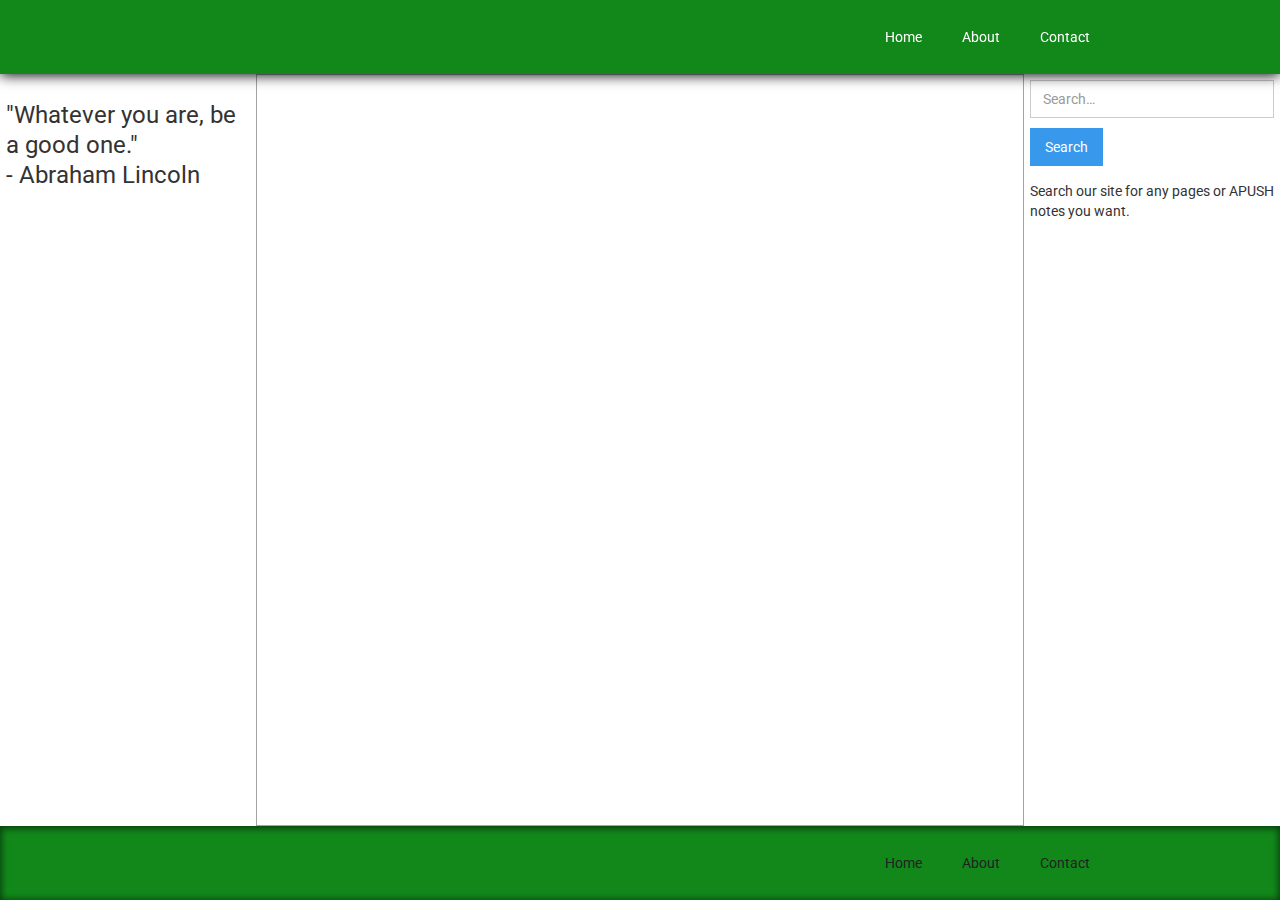
==== commit f9d18d77: "Update index.html" ====
--- a/index.html
+++ b/index.html
@@ -45,7 +45,7 @@
             <div class="sidebar">
                 <h3 class="heading">"Whatever you are, be a good one."<br>- Abraham Lincoln</h3></div>
             <div class="main-cont">
-                <iframe width="100%" height="100%" frameborder="0" src="http://www.apnotes.net/ap-13e.html"></iframe>
+                <iframe width="100%" height="100%" frameborder="0" src="https://www.apnotes.net/ap-13e.html"></iframe>
             </div>
             <div class="sidebar">
                 <form action="http://blog-b259e9.webflow.io/search" class="w-form">
